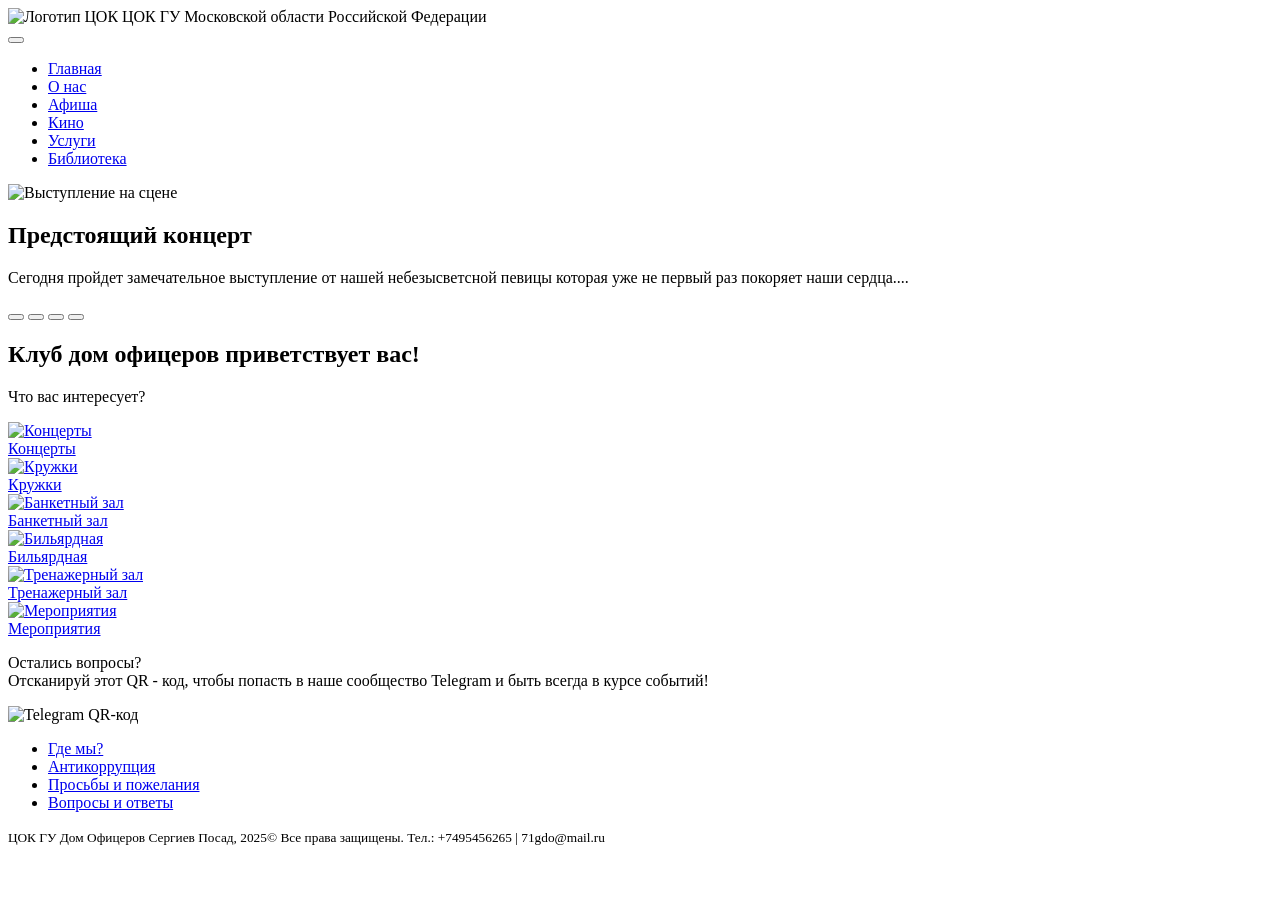
==== index.html @ ea9e382b "Add files via upload" ====
<!DOCTYPE html>
<html lang="ru">
<head>
    <meta charset="UTF-8">
    <meta name="viewport" content="width=device-width, initial-scale=1.0">
    <link rel="stylesheet" href="css/normalize.css">
    <link rel="stylesheet" href="css/reset.css">
    <link rel="stylesheet" href="css/style.css">
    <title>Главная страница</title>
    <script src="js/animation.js" defer></script>
</head>
<body>

    <header class="main-header">

        <div class="main-header__image">

        </div>

        <div class="header-bar">
            <div class="header-bar__container container">
                
                <div class="header-bar__branding">
                    <img src="icons/logo.svg" alt="Логотип ЦОК" class="header-bar__logo">
                    <span class="header-bar__title">ЦОК ГУ Московской области Российской Федерации</span>
                </div>

                <button class="header-bar__burger" aria-label="Открыть меню">
                    <span class="header-bar__burger-line"></span>
                </button>
                
                <nav class="header-menu">
                    <ul class="header-menu__list">

                        <li class="header-menu__item">
                            <a href="main.html" class="header-menu__link header-menu__link-active">Главная</a>
                        </li>
                        <li class="header-menu__item">
                            <a href="1.html" class="header-menu__link">О нас</a>
                        </li>
                        <li class="header-menu__item">
                            <a href="2.html" class="header-menu__link">Афиша</a>
                        </li>
                        <li class="header-menu__item">
                            <a href="#" class="header-menu__link">Кино</a>
                        </li>
                        <li class="header-menu__item">
                            <a href="#" class="header-menu__link">Услуги</a>
                        </li>
                        <li class="header-menu__item">
                            <a href="#" class="header-menu__link">Библиотека</a>
                        </li>
                    </ul>
                </nav>

            </div>
        </div>
    </header>



    <section class="first-content anim-items">


         <div class="promo-slider container">
            
            <div class="promo-slider__preview">
                <img src="img/image1.png" alt="Выступление на сцене" class="promo-slider__image">
            </div>
            
            <div class="promo-slider__content">
                <h1 class="promo-slider__title">Предстоящий концерт</h1>
                <p class="promo-slider__text">
                    Сегодня пройдет замечательное выступление от нашей небезысветсной певицы которая уже не первый раз покоряет наши сердца....
                </p>
            </div>
            

            <div class="promo-slider__pagination slider-dots">
                <button class="slider-dots__item slider-dots__item--active" aria-label="Слайд 1"></button>
                <button class="slider-dots__item" aria-label="Слайд 2"></button>
                <button class="slider-dots__item" aria-label="Слайд 3"></button>
                <button class="slider-dots__item" aria-label="Слайд 4"></button>
            </div>
            
        </div>

        

    </section>


    <section class="services anim-items">
        <div class="container">

            <h2 class="services__greeting">Клуб дом офицеров приветствует вас!</h2>
            <p class="services__subtitle">Что вас интересует?</p>

            <div class="services__grid">
                <a href="#" class="services__card category-card">
                    <div class="category-card__preview">
                        <img src="img/card1.png" alt="Концерты" class="category-card__image">
                    </div>
                    <div class="category-card__footer">
                        <span class="category-card__title">Концерты</span>
                    </div>
                </a>

                <a href="#" class="services__card category-card">
                    <div class="category-card__preview">
                        <img src="img/card2.png" alt="Кружки" class="category-card__image">
                    </div>
                    <div class="category-card__footer">
                        <span class="category-card__title">Кружки</span>
                    </div>
                </a>

                <a href="#" class="services__card category-card">
                    <div class="category-card__preview">
                        <img src="img/card3.png" alt="Банкетный зал" class="category-card__image">
                    </div>
                    <div class="category-card__footer">
                        <span class="category-card__title">Банкетный зал</span>
                    </div>
                </a>

                <a href="#" class="services__card category-card">
                    <div class="category-card__preview">
                        <img src="img/card4.png" alt="Бильярдная" class="category-card__image">
                    </div>
                    <div class="category-card__footer">
                        <span class="category-card__title">Бильярдная</span>
                    </div>
                </a>

                <a href="#" class="services__card category-card">
                    <div class="category-card__preview">
                        <img src="img/card5.png" alt="Тренажерный зал" class="category-card__image">
                    </div>
                    <div class="category-card__footer">
                        <span class="category-card__title">Тренажерный зал</span>
                    </div>
                </a>

                <a href="#" class="services__card category-card">
                    <div class="category-card__preview">
                        <img src="img/card6.png" alt="Мероприятия" class="category-card__image">
                    </div>
                    <div class="category-card__footer">
                        <span class="category-card__title">Мероприятия</span>
                    </div>
                </a>
            </div>

        </div>
    </section>    



    <footer class="main-footer">
        <div class="container main-footer__container">

            <div class="main-footer__top">
                <div class="main-footer__promo">
                    <p class="main-footer__text">
                        Остались вопросы?<br>
                        Отсканируй этот QR - код, чтобы попасть в наше сообщество Telegram и быть всегда в курсе событий!
                    </p>
                </div>
                
                <div class="main-footer__qr-block">
                    <img src="img/qr.png" alt="Telegram QR-код" class="main-footer__qr-image">
                </div>
            </div>

            <nav class="main-footer__nav footer-menu">
                <ul class="footer-menu__list">
                    <li class="footer-menu__item"><a href="https://www.google.com/maps/@56.3801938,37.9179816,16z?entry=ttu&g_ep=EgoyMDI2MDYxNi4wIKXMDSoASAFQAw%3D%3D" class="footer-menu__link">Где мы?</a></li>
                    <li class="footer-menu__item"><a href="#" class="footer-menu__link">Антикоррупция</a></li>
                    <li class="footer-menu__item"><a href="#" class="footer-menu__link">Просьбы и пожелания</a></li>
                    <li class="footer-menu__item"><a href="#" class="footer-menu__link">Вопросы и ответы</a></li>
                </ul>
            </nav>

            <div class="main-footer__bottom">
                <small class="main-footer__copyright">ЦОК ГУ Дом Офицеров Сергиев Посад, 2025© Все права защищены. Тел.: +7495456265 | 71gdo@mail.ru</small>
            </div>

        </div>
    </footer>    
    
</body>
</html>
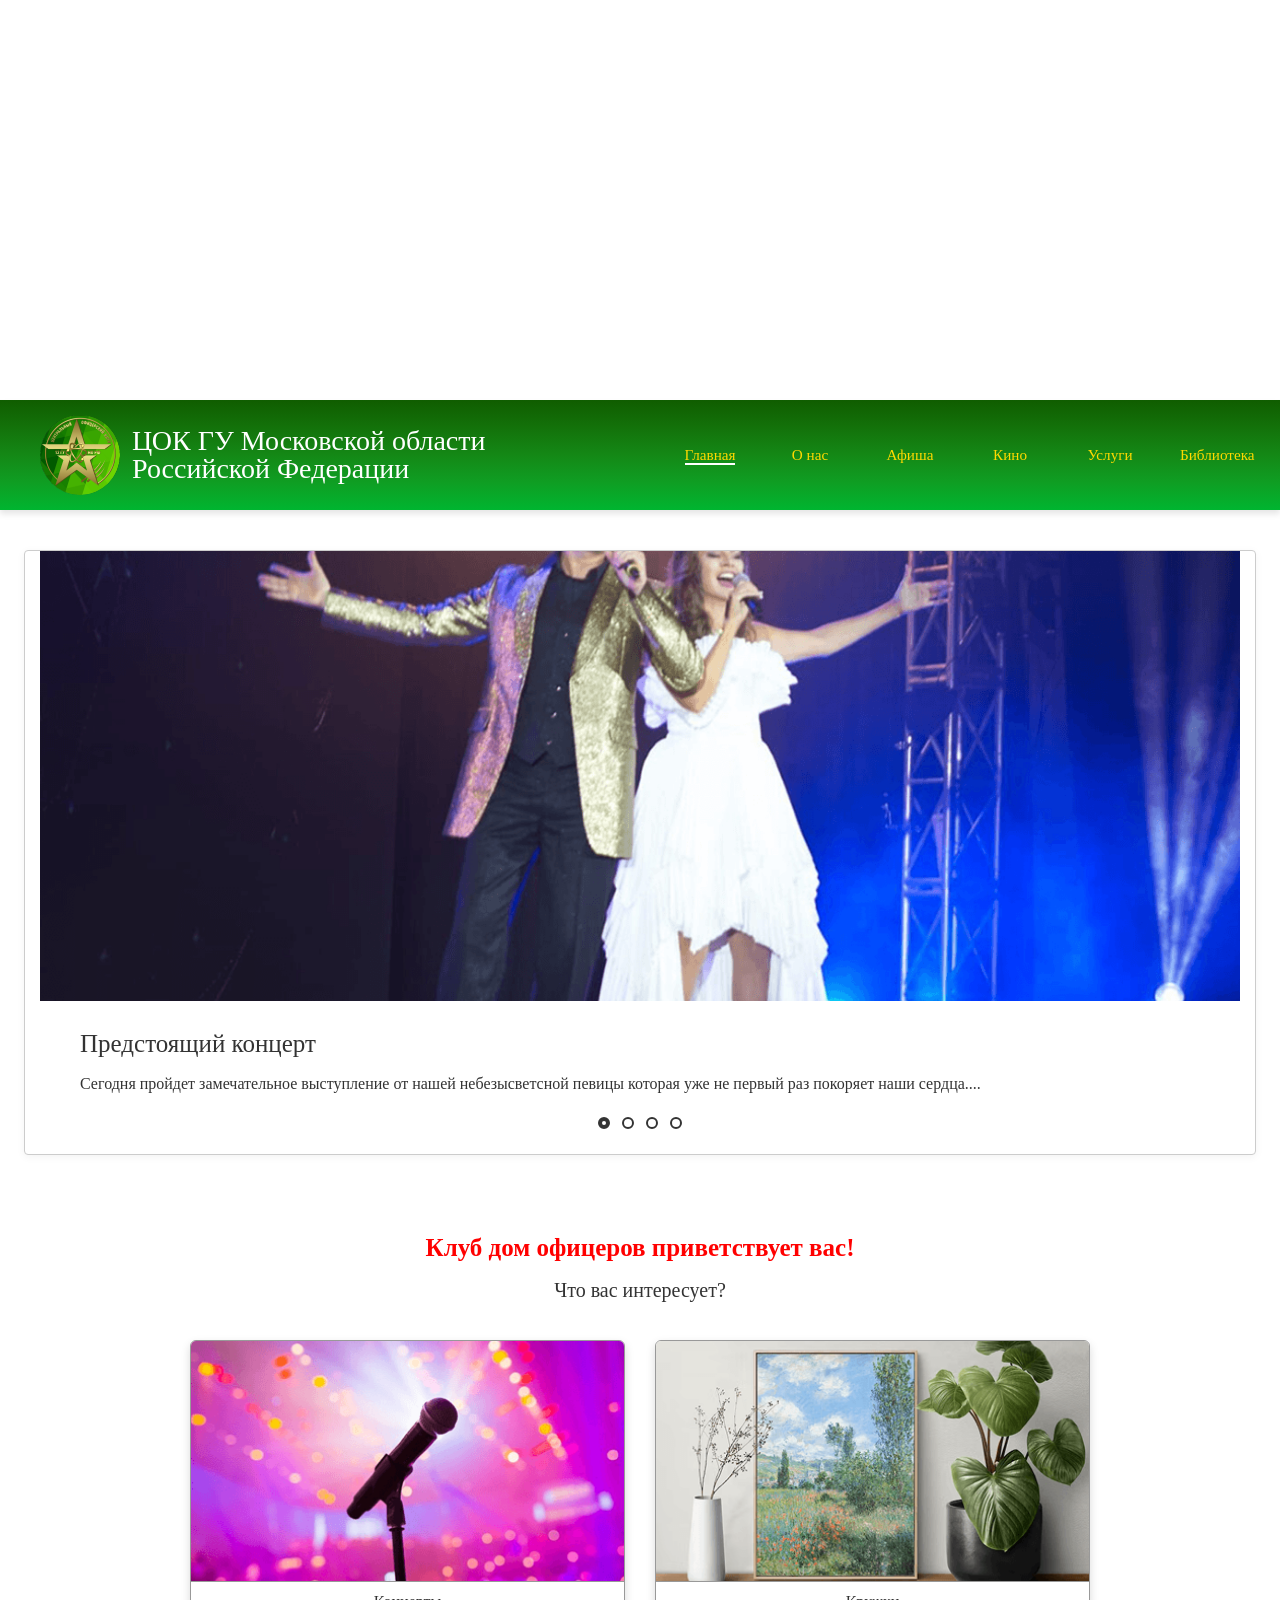
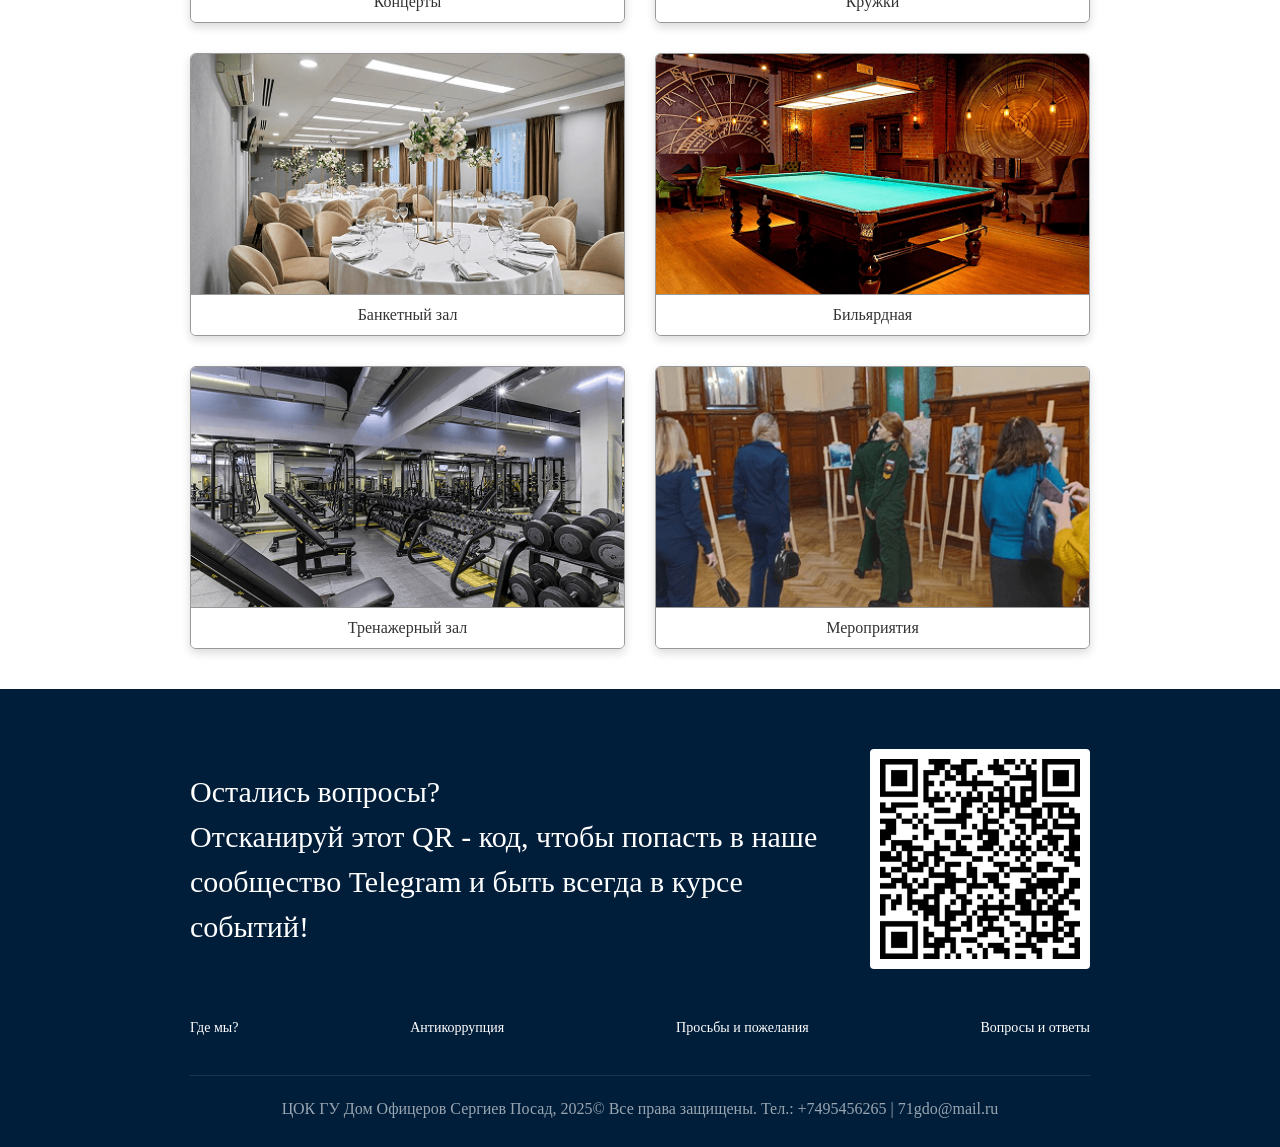
==== commit 24eca18f: "Update index.html" ====
--- a/index.html
+++ b/index.html
@@ -33,7 +33,7 @@
                     <ul class="header-menu__list">
 
                         <li class="header-menu__item">
-                            <a href="main.html" class="header-menu__link header-menu__link-active">Главная</a>
+                            <a href="index.html" class="header-menu__link header-menu__link-active">Главная</a>
                         </li>
                         <li class="header-menu__item">
                             <a href="1.html" class="header-menu__link">О нас</a>
@@ -190,4 +190,4 @@
     </footer>    
     
 </body>
-</html>+</html>
--- a/css/style.css
+++ b/css/style.css
@@ -0,0 +1 @@
+.container{width:100%;max-width:1200px;margin:0 auto;padding:0 15px}.main-header{display:flex;flex-direction:column;width:100%}.main-header__image{width:100%;height:400px;background-image:url("img/building.png");background-size:cover;background-position:center;background-repeat:no-repeat}.anim-items{opacity:0;transform:translateY(40px);transition:opacity 0.8s ease,transform 0.8s ease}.anim-items._active{opacity:1;transform:translateY(0)}.header-bar{background-image:linear-gradient(to top,#00b530,#0f9e23,#148816,#13720a,#105d00);padding:15px 0;box-shadow:0 4px 6px rgba(0,0,0,.1)}.header-bar__container{display:flex;justify-content:space-between;align-items:center;gap:25px}.header-bar__branding{display:flex;align-items:center;gap:12px}.header-bar__logo{width:80px;height:80px}.header-bar__title{color:#fff;font-family:"Roboto";font-size:28px}.header-bar__burger{display:none;width:30px;height:20px;position:relative;background:none;border:none;cursor:pointer;padding:0}.header-bar__burger::before,.header-bar__burger::after{content:"";position:absolute;width:100%;height:2px;background-color:#fff;left:0;transition:transform 0.3s ease,top 0.3s ease,bottom 0.3s ease}.header-bar__burger::before{top:0}.header-bar__burger::after{bottom:0}.header-bar__burger-line{position:absolute;width:100%;height:2px;background-color:#fff;left:0;top:9px;transition:transform 0.3s ease,opacity 0.3s ease}.header-bar__burger--open::before{transform:rotate(45deg);top:9px}.header-bar__burger--open::after{transform:rotate(-45deg);bottom:9px}.header-bar__burger--open .header-bar__burger-line{opacity:0;transform:scale(0)}.header-menu__list{display:flex}.header-menu__item{display:inline-block;width:60px;text-align:center;padding-left:40px}.header-menu__link{color:#FFD900;text-decoration:none;font-family:"Roboto";font-size:.95rem;transition:color 0.3s ease}.header-menu__link:hover{color:#fff}.header-menu__link-active{border-bottom:2px solid #fff}.first-content{display:flex;align-items:center;justify-content:space-between;flex-direction:column}.promo-slider{display:flex;flex-direction:column;background-color:#fff;border:1px solid #ccc;border-radius:4px;overflow:hidden;margin:40px 0;box-shadow:0 2px 8px rgba(0,0,0,.05)}.promo-slider__preview{width:100%;height:auto;max-height:450px;overflow:hidden}.promo-slider__image{width:100%;height:100%;-o-object-fit:cover;object-fit:cover;display:block}.promo-slider__content{padding:30px 40px 20px 40px}.promo-slider__title{font-family:"Roboto";font-size:25px;color:#333;margin:0 0 15px 0;font-weight:400}.promo-slider__text{font-family:"Roboto";font-size:16px;line-height:1.6;color:#333;margin:0}.promo-slider__pagination{display:flex;justify-content:center;gap:12px;padding-bottom:25px}.slider-dots__item{width:12px;height:12px;border:2px solid #333;border-radius:50%;background-color:transparent;padding:0;cursor:pointer;transition:background-color 0.3s ease}.slider-dots__item--active{background-color:#333;position:relative}.slider-dots__item--active::after{content:"";position:absolute;top:50%;left:50%;transform:translate(-50%,-50%);width:4px;height:4px;background-color:#fff;border-radius:50%}.services{padding:40px 0;text-align:center}.services__greeting{font-family:"Roboto";font-size:25px;color:red;font-weight:700;margin:0 0 20px 0}.services__subtitle{font-family:"Roboto";font-size:20px;color:#333;margin:0 0 40px 0}.services__grid{display:grid;grid-template-columns:repeat(2,1fr);gap:30px;max-width:900px;margin:0 auto}.category-card{display:flex;flex-direction:column;text-decoration:none;border:1px solid #999;border-radius:6px;overflow:hidden;background-color:#fff;box-shadow:0 4px 10px rgba(0,0,0,.15);transition:transform 0.2s ease,box-shadow 0.2s ease}.category-card:hover{transform:translateY(-4px);box-shadow:0 6px 15px rgba(0,0,0,.2)}.category-card__preview{width:100%;height:240px;overflow:hidden}.category-card__image{width:100%;height:100%;-o-object-fit:cover;object-fit:cover;display:block}.category-card__footer{padding:12px 0;border-top:1px solid #999;background-color:#fff}.category-card__title{font-family:"Roboto";font-size:16px;color:#333}.main-footer{background-color:#001E3A;padding:60px 0 30px 0;color:#fff}.main-footer__container{display:flex;flex-direction:column;align-items:center;max-width:900px}.main-footer__top{display:flex;justify-content:space-between;align-items:center;width:100%;gap:40px;margin-bottom:50px}.main-footer__promo{flex:1}.main-footer__text{font-family:"Roboto";font-size:30px;line-height:1.5;margin:0}.main-footer__qr-block{width:200px;height:200px;background-color:#fff;padding:10px;border-radius:4px;display:flex;align-items:center;justify-content:center}.main-footer__qr-image{width:100%;height:100%;-o-object-fit:contain;object-fit:contain}.main-footer__nav{width:100%;margin-bottom:40px}.main-footer__bottom{width:100%;text-align:center;border-top:1px solid rgba(255,255,255,.1);padding-top:25px}.main-footer__copyright{font-family:"Roboto";font-size:16px;color:rgba(255,255,255,.6)}.footer-menu__list{display:flex;justify-content:space-between;align-items:center;list-style:none;margin:0;padding:0;gap:15px}.footer-menu__link{color:#fff;text-decoration:none;font-family:"Roboto";font-size:14px;transition:color 0.3s ease}.history{padding:40px 0}.history__title{font-family:"Roboto";font-size:2rem;color:red;font-weight:700;text-align:center;margin:0 0 40px 0}.history__content{display:flex;gap:40px;align-items:flex-start}.history__preview{flex:0 0 30%;max-width:320px;overflow:hidden}.history__image{width:100%;height:auto;display:block;-o-object-fit:cover;object-fit:cover}.history__info{flex:1}.history__text{font-family:"Roboto";font-size:.95rem;line-height:1.6;color:#333;margin:0 0 15px 0}.history__text:last-child{margin-bottom:0}.archive{padding:40px 0}.archive__title{font-family:"Roboto";font-size:20px;color:red;font-weight:700;text-align:center;margin:0 0 40px 0}.archive__display{position:relative;max-width:800px;margin:0 auto;overflow:hidden}.archive__preview{width:100%;height:auto}.archive__image{width:100%;height:auto;display:block;-o-object-fit:cover;object-fit:cover}.archive__action{position:absolute;left:25px;bottom:25px;z-index:5}.archive__button{display:inline-block;padding:10px 25px;background-color:#fff;color:#333;font-family:"Roboto";font-size:14px;text-decoration:none;border-radius:4px;border:1px solid #999;transition:background-color 0.2s ease}.archive__button:hover{background-color:#f5f5f5}@font-face{font-family:"Roboto";src:url("fonts/Roboto-Medium.woff2") format("woff2");font-weight:700}@media (max-width:1024px){.header-bar__container{flex-direction:column;align-items:flex-start}.header-menu__list{flex-wrap:wrap;gap:12px}}@media (max-width:792px){body._lock{overflow:hidden}.main-footer{padding:40px 0 20px 0}.main-footer__top{flex-direction:column-reverse;text-align:center;gap:30px;margin-bottom:35px}.main-footer__text{font-size:10px}.main-footer__qr-block{width:160px;height:160px}.footer-menu__list{flex-direction:column;gap:15px;text-align:center}.header-bar__burger{display:block}.header-menu{position:fixed;top:70px;left:-100%;width:100%;height:calc(100vh - 70px);background-color:#001E3A;transition:left 0.3s ease;overflow-y:auto}.header-menu--open{left:0}.header-menu__list{flex-direction:column;gap:0;width:100%;padding:0}.header-menu__item{width:100%;border-bottom:1px solid rgba(255,255,255,.1)}.header-menu__link{display:block;padding:25px 20px;font-size:1.5rem;text-align:left;width:100%;box-sizing:border-box}.header-menu__link:hover{background-image:linear-gradient(to top,#00b530,#0f9e23,#148816,#13720a,#105d00)}.header-menu__link--active{background:linear-gradient(180deg,#117a11 0%,#084d08 100%);border-bottom:none;padding-bottom:25px}}
